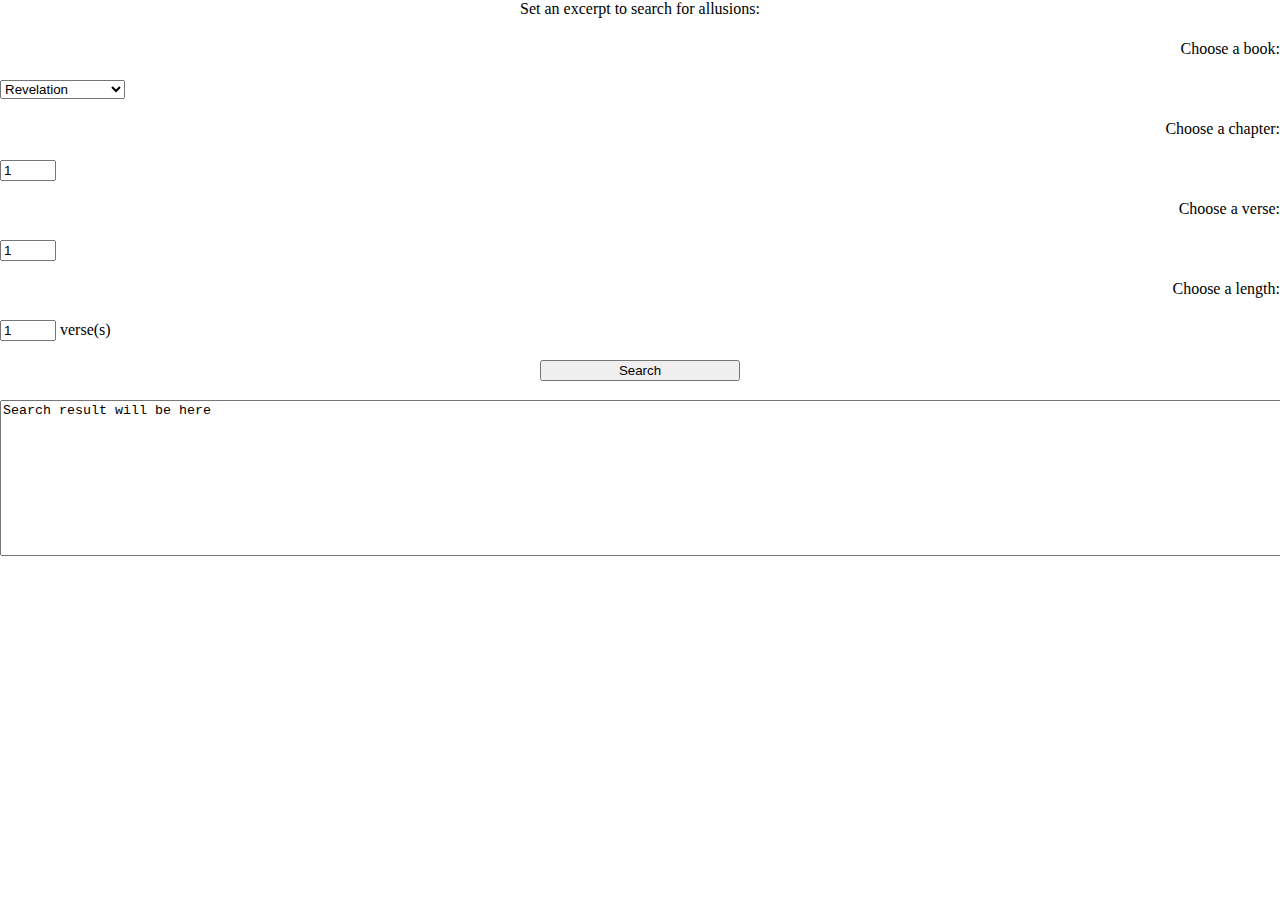
==== src/index.html @ 7bf72562 "Changed folders" ====
<!DOCTYPE html>
<html>
<head>
  	<meta charset="UTF-8">
	<title>Bible Allusions</title>
	<link rel="icon" type="image/x-icon" href="./img/favicon.ico">
	<link href="https://cdn.jsdelivr.net/npm/bootstrap@5.0.2/dist/css/bootstrap.min.css" rel="stylesheet" integrity="sha384-EVSTQN3/azprG1Anm3QDgpJLIm9Nao0Yz1ztcQTwFspd3yD65VohhpuuCOmLASjC" crossorigin="anonymous">
	<link rel="stylesheet" href="./css/style.css">
</head>
<body>
	<div class="container area">
		<div class="row align-items-center">
			<div class="col center">
				<label class="h5">Set an excerpt to search for allusions:</label>
			</div>
		</div>
		<div class="row">
			<div class="col-6 right">
				<label for="selectBooks">Choose a book:</label>
			</div>
			<div class="col-6 left">
				<select id="selectBooks"></select>
			</div>
		</div>
		<div class="row">
			<div class="col-6 right">
				<label for="inputChapters">Choose a chapter:</label>
			</div>
			<div class="col-6 left">
				<input id="inputChapters" type="number" value="1" step="1" min="1" max="150">
			</div>
		</div>
		<div class="row">
			<div class="col-6 right">
				<label for="inputVerses">Choose a verse:</label>
			</div>
			<div class="col-6 left">
				<input id="inputVerses" type="number" value="1" step="1" min="1" max="176">
			</div>
		</div>
		<div class="row">
			<div class="col-6 right">
				<label for="inputLength">Choose a length:</label>
			</div>
			<div class="col-6 left">
				<input id="inputLength" type="number" value="1" step="1" min="1" max="77">
				<label for="inputLength"> verse(s)</label>
			</div>
		</div>
		<div class="row">
			<div class="col-12 center">
				<button class="long-button" id="buttonSearch">Search</button>
			</div>
		</div>
	</div>
	<div class="container area">
		<div class="row justify-content-center">
			<div class="col-8">
				<textarea id="textareaResult" rows="10" readonly>Search result will be here</textarea>
			</div>
		</div>
	</div>
	<script type="text/javascript" src="./js/index.js"></script>
</body>
</html>
---- src/css/style.css ----
body {
    margin: 0;
    overflow: hidden;
}

textarea {
    width: 100%;
    resize: none;
}

.long-button {
    min-width: 200px;
}

.area {
    min-width: 365px;
}

.center {
    text-align: center;
    min-height: 40px;
}

.left {
    text-align: left;
    min-height: 40px;
}

.right {
    text-align: right;
    min-height: 40px;
}
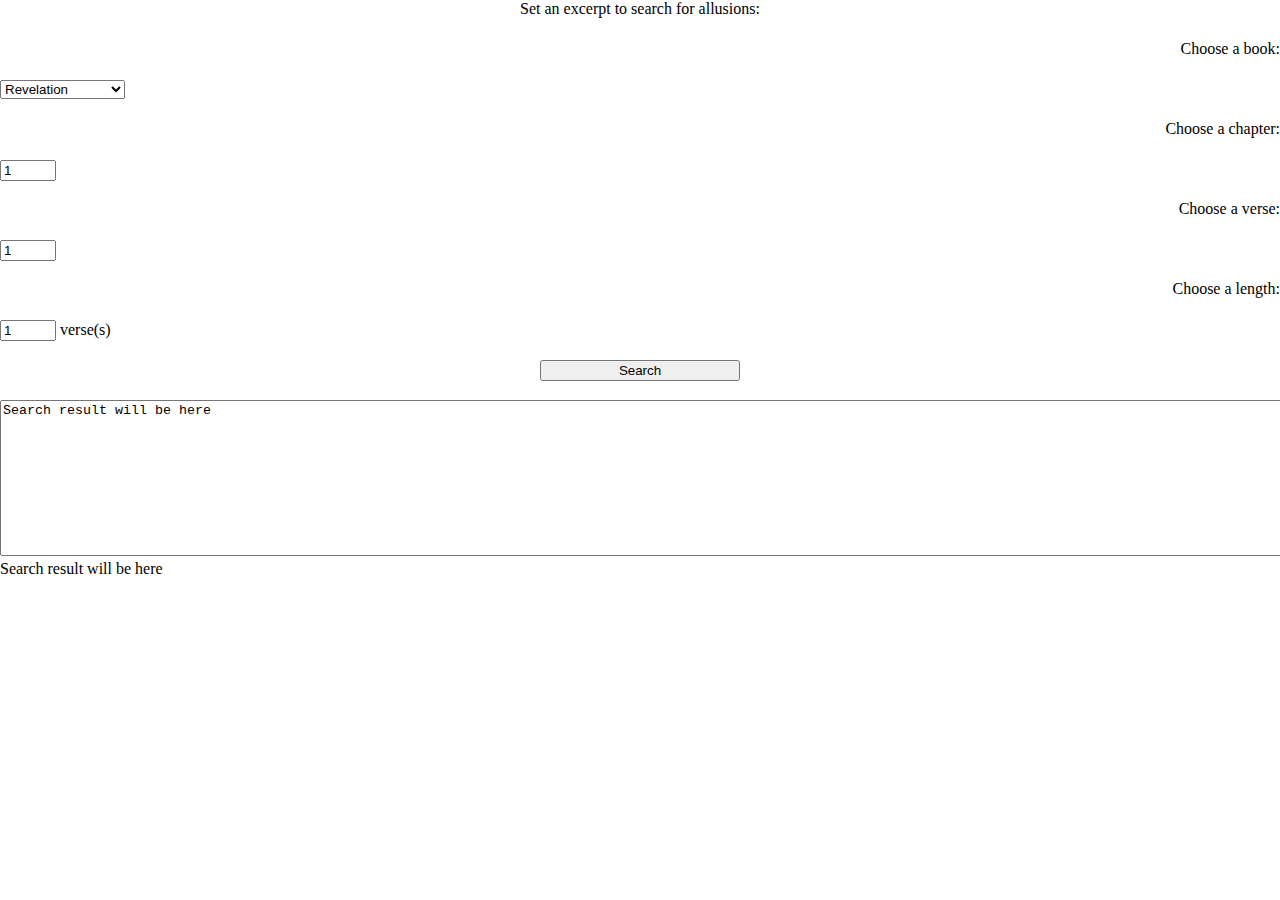
==== commit 83119df2: "Update index.html" ====
--- a/src/index.html
+++ b/src/index.html
@@ -6,8 +6,10 @@
 	<link rel="icon" type="image/x-icon" href="./img/favicon.ico">
 	<link href="https://cdn.jsdelivr.net/npm/bootstrap@5.0.2/dist/css/bootstrap.min.css" rel="stylesheet" integrity="sha384-EVSTQN3/azprG1Anm3QDgpJLIm9Nao0Yz1ztcQTwFspd3yD65VohhpuuCOmLASjC" crossorigin="anonymous">
 	<link rel="stylesheet" href="./css/style.css">
+	<script src="./data/bible.js"></script>
+	<script src="./data/dictionary_greek_rus.js"></script>
 </head>
-<body>
+<body class="overflow-auto">
 	<div class="container area">
 		<div class="row align-items-center">
 			<div class="col center">
@@ -59,6 +61,11 @@
 				<textarea id="textareaResult" rows="10" readonly>Search result will be here</textarea>
 			</div>
 		</div>
+                <div class="row justify-content-center">
+			<div class="col-12">
+				<div id="result">Search result will be here</div>
+			</div>
+		</div>
 	</div>
 	<script type="text/javascript" src="./js/index.js"></script>
 </body>
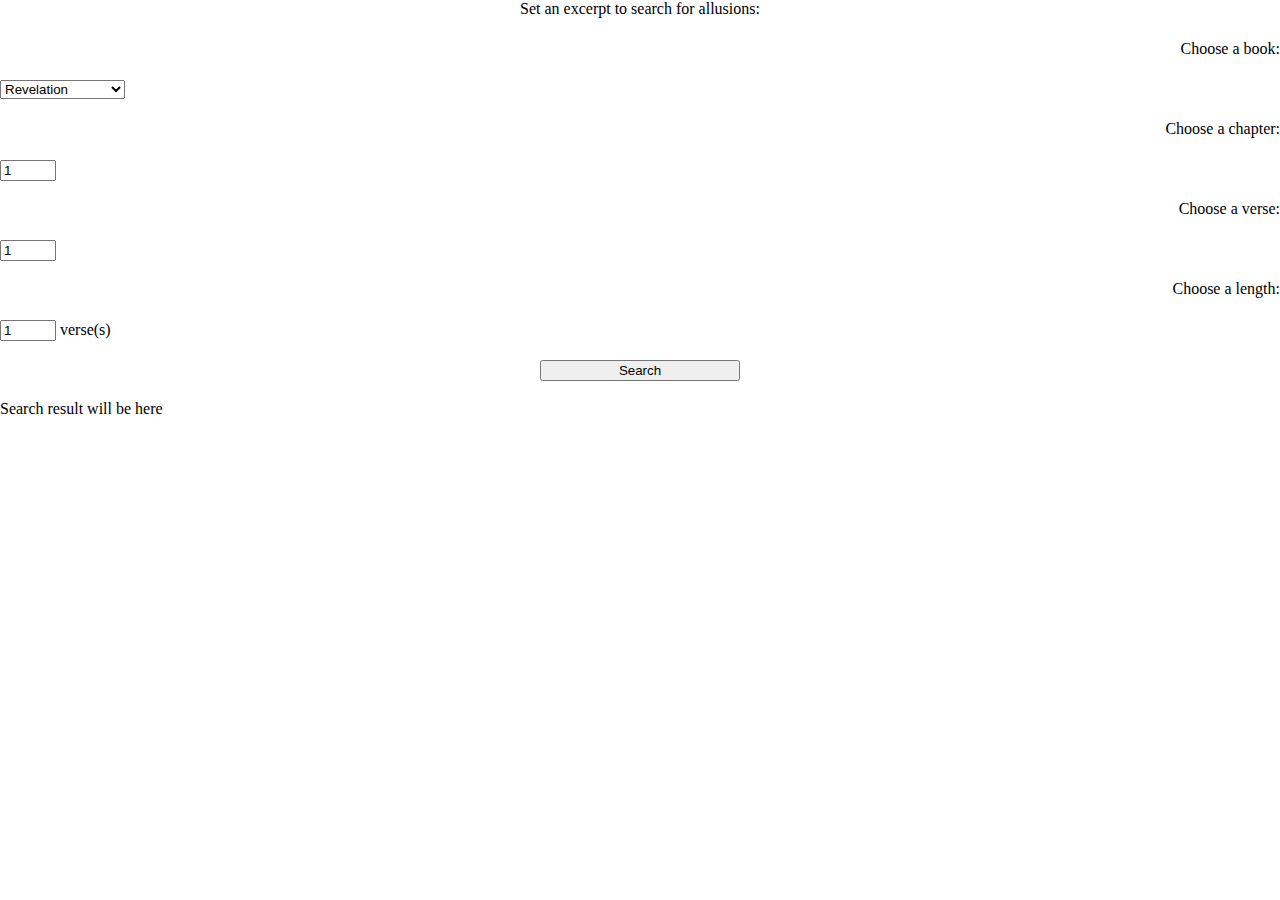
==== commit 5cf7add6: "FIxed result field" ====
--- a/src/index.html
+++ b/src/index.html
@@ -56,12 +56,7 @@
 		</div>
 	</div>
 	<div class="container area">
-		<div class="row justify-content-center">
-			<div class="col-8">
-				<textarea id="textareaResult" rows="10" readonly>Search result will be here</textarea>
-			</div>
-		</div>
-                <div class="row justify-content-center">
+        <div class="row justify-content-center">
 			<div class="col-12">
 				<div id="result">Search result will be here</div>
 			</div>
--- a/src/css/style.css
+++ b/src/css/style.css
@@ -1,11 +1,6 @@
 body {
     margin: 0;
     overflow: hidden;
-}
-
-textarea {
-    width: 100%;
-    resize: none;
 }
 
 .long-button {
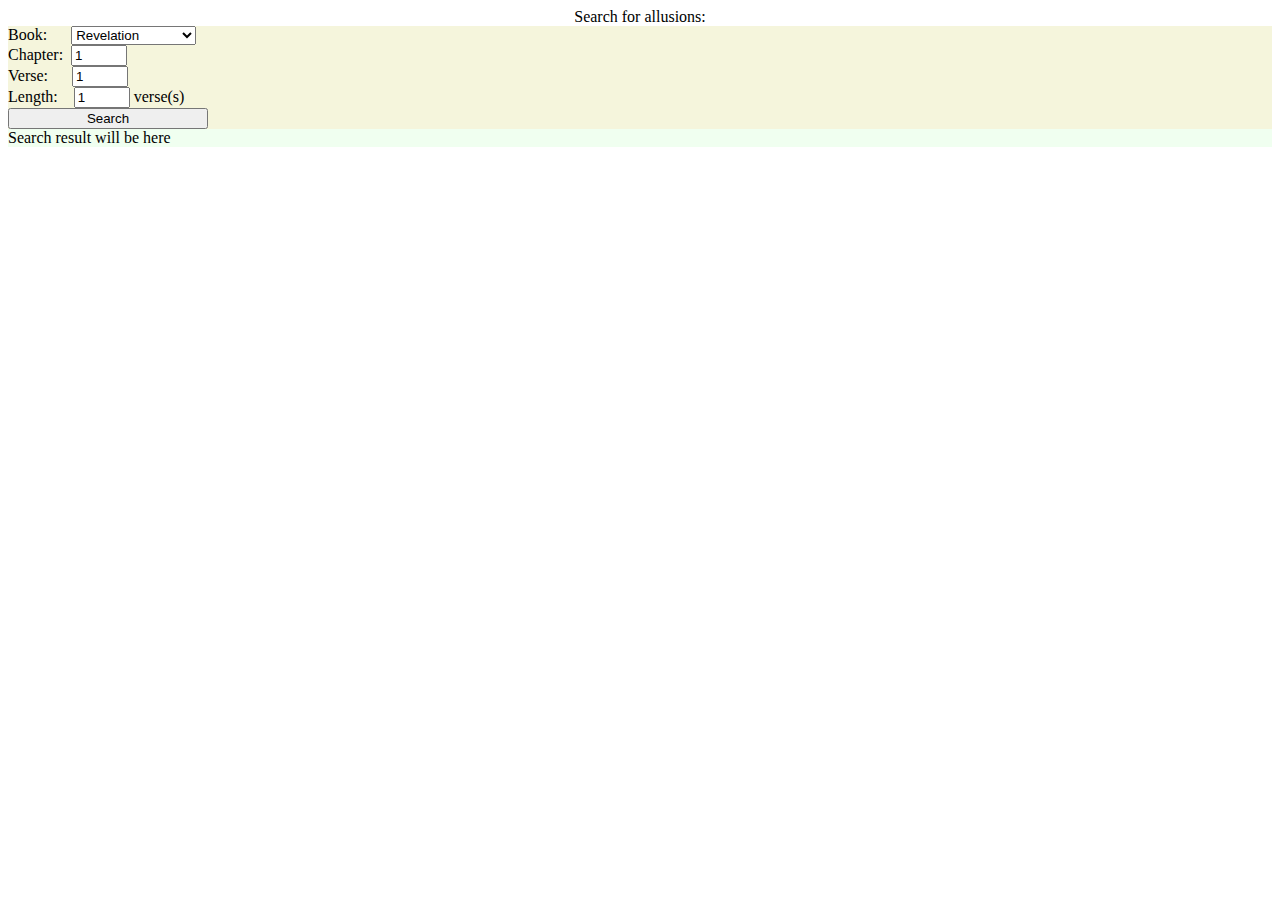
==== commit e3e770bd: "Adaptive design" ====
--- a/src/index.html
+++ b/src/index.html
@@ -11,57 +11,50 @@
 </head>
 <body class="overflow-auto">
 	<div class="container area">
-		<div class="row align-items-center">
-			<div class="col center">
-				<label class="h5">Set an excerpt to search for allusions:</label>
-			</div>
-		</div>
 		<div class="row">
-			<div class="col-6 right">
-				<label for="selectBooks">Choose a book:</label>
-			</div>
-			<div class="col-6 left">
-				<select id="selectBooks"></select>
-			</div>
-		</div>
-		<div class="row">
-			<div class="col-6 right">
-				<label for="inputChapters">Choose a chapter:</label>
-			</div>
-			<div class="col-6 left">
-				<input id="inputChapters" type="number" value="1" step="1" min="1" max="150">
-			</div>
-		</div>
-		<div class="row">
-			<div class="col-6 right">
-				<label for="inputVerses">Choose a verse:</label>
-			</div>
-			<div class="col-6 left">
-				<input id="inputVerses" type="number" value="1" step="1" min="1" max="176">
-			</div>
-		</div>
-		<div class="row">
-			<div class="col-6 right">
-				<label for="inputLength">Choose a length:</label>
-			</div>
-			<div class="col-6 left">
-				<input id="inputLength" type="number" value="1" step="1" min="1" max="77">
-				<label for="inputLength"> verse(s)</label>
-			</div>
-		</div>
-		<div class="row">
-			<div class="col-12 center">
-				<button class="long-button" id="buttonSearch">Search</button>
-			</div>
+			<header class="col-12 center">
+				<label class="h4">Search for allusions:</label>
+			</header>
+			<aside class="col-md-5 p-0 inputBlock">
+				<div class="container">
+					<div class="row my-1">
+						<div class="col-12">
+							<label for="selectBooks">Book:&nbsp;&nbsp;&nbsp;&nbsp;&nbsp;</label>
+							<select id="selectBooks"></select>
+						</div>
+					</div>
+					<div class="row my-1">
+						<div class="col-12">
+							<label for="inputChapters">Chapter:&nbsp;</label>
+							<input id="inputChapters" type="number" value="1" step="1" min="1" max="150">
+						</div>
+					</div>
+					<div class="row my-1">
+						<div class="col-12">
+							<label for="inputVerses">Verse:&nbsp;&nbsp;&nbsp;&nbsp;&nbsp;</label>
+							<input id="inputVerses" type="number" value="1" step="1" min="1" max="176">
+						</div>
+					</div>
+					<div class="row my-1">
+						<div class="col-12">
+							<label for="inputLength">Length:&nbsp;&nbsp;&nbsp;</label>
+							<input id="inputLength" type="number" value="1" step="1" min="1" max="77">
+							<label for="inputLength"> verse(s)</label>
+						</div>
+					</div>
+					<div class="row my-1">
+						<div class="col-12">
+							<button class="long-button" id="buttonSearch">Search</button>
+						</div>
+					</div>
+				</div>
+			</aside>
+			<main class="col-md-7 px-1 resultBlock">
+				<div id="result">Search result will be here</div>
+			</main>
 		</div>
 	</div>
-	<div class="container area">
-        <div class="row justify-content-center">
-			<div class="col-12">
-				<div id="result">Search result will be here</div>
-			</div>
-		</div>
-	</div>
+
 	<script type="text/javascript" src="./js/index.js"></script>
 </body>
 </html>
--- a/src/css/style.css
+++ b/src/css/style.css
@@ -1,27 +1,19 @@
-body {
-    margin: 0;
-    overflow: hidden;
-}
-
 .long-button {
     min-width: 200px;
 }
 
 .area {
-    min-width: 365px;
+    min-width: 290px;
 }
 
 .center {
     text-align: center;
-    min-height: 40px;
 }
 
-.left {
-    text-align: left;
-    min-height: 40px;
+.inputBlock {
+    background-color:beige;
 }
 
-.right {
-    text-align: right;
-    min-height: 40px;
+.resultBlock {
+    background-color:honeydew;
 }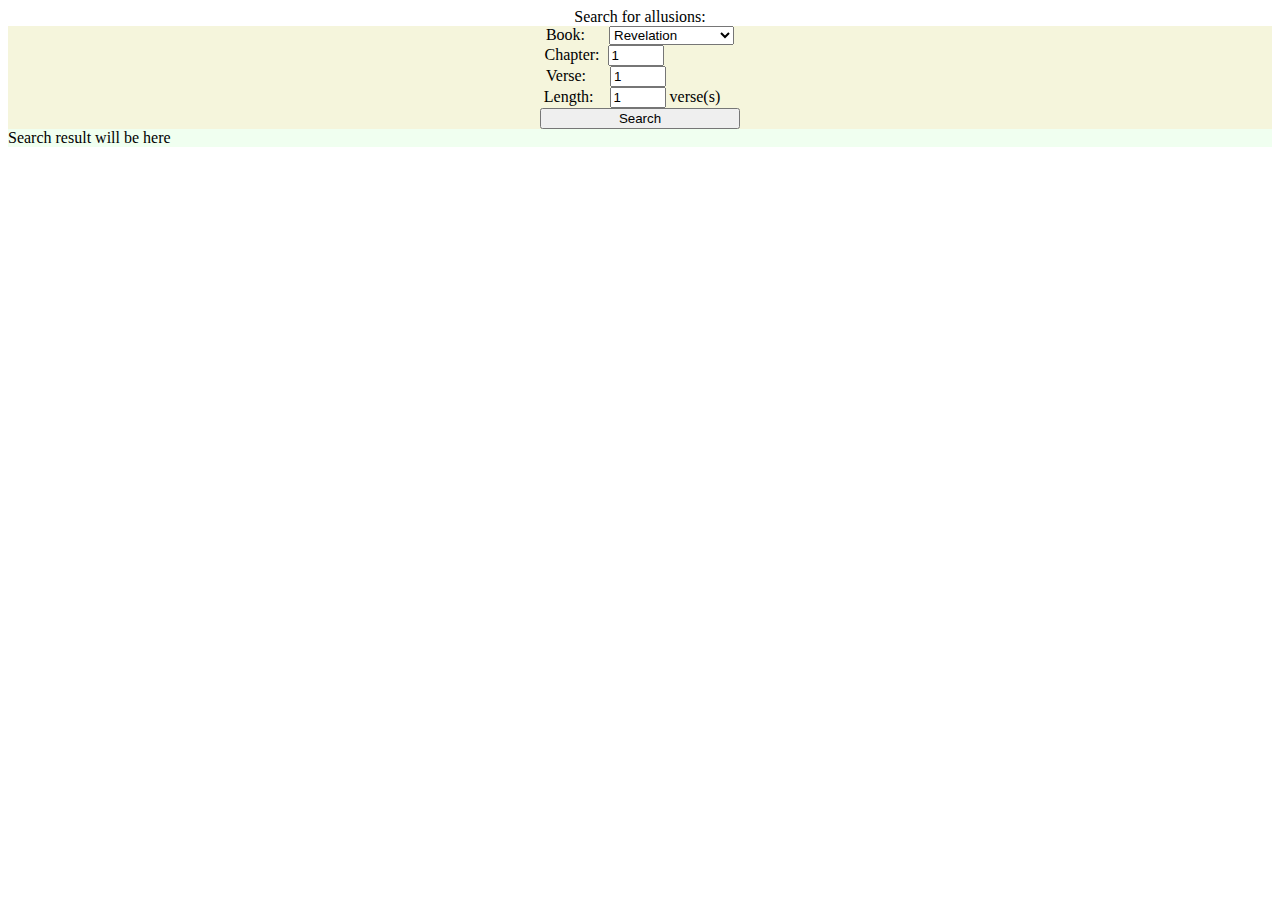
==== commit 7c6fe465: "Fixed some styles" ====
--- a/src/index.html
+++ b/src/index.html
@@ -15,7 +15,7 @@
 			<header class="col-12 center">
 				<label class="h4">Search for allusions:</label>
 			</header>
-			<aside class="col-md-5 p-0 inputBlock">
+			<aside class="col-lg-4 p-0 center inputBlock">
 				<div class="container">
 					<div class="row my-1">
 						<div class="col-12">
@@ -27,12 +27,14 @@
 						<div class="col-12">
 							<label for="inputChapters">Chapter:&nbsp;</label>
 							<input id="inputChapters" type="number" value="1" step="1" min="1" max="150">
+							&nbsp;&nbsp;&nbsp;&nbsp;&nbsp;&nbsp;&nbsp;&nbsp;&nbsp;&nbsp;&nbsp;&nbsp;&nbsp;&nbsp;&nbsp;&nbsp;&nbsp;
 						</div>
 					</div>
 					<div class="row my-1">
 						<div class="col-12">
 							<label for="inputVerses">Verse:&nbsp;&nbsp;&nbsp;&nbsp;&nbsp;</label>
 							<input id="inputVerses" type="number" value="1" step="1" min="1" max="176">
+							&nbsp;&nbsp;&nbsp;&nbsp;&nbsp;&nbsp;&nbsp;&nbsp;&nbsp;&nbsp;&nbsp;&nbsp;&nbsp;&nbsp;&nbsp;&nbsp;
 						</div>
 					</div>
 					<div class="row my-1">
@@ -40,6 +42,7 @@
 							<label for="inputLength">Length:&nbsp;&nbsp;&nbsp;</label>
 							<input id="inputLength" type="number" value="1" step="1" min="1" max="77">
 							<label for="inputLength"> verse(s)</label>
+							&nbsp;&nbsp;&nbsp;
 						</div>
 					</div>
 					<div class="row my-1">
@@ -49,7 +52,7 @@
 					</div>
 				</div>
 			</aside>
-			<main class="col-md-7 px-1 resultBlock">
+			<main class="col-lg-8 px-1 resultBlock">
 				<div id="result">Search result will be here</div>
 			</main>
 		</div>
